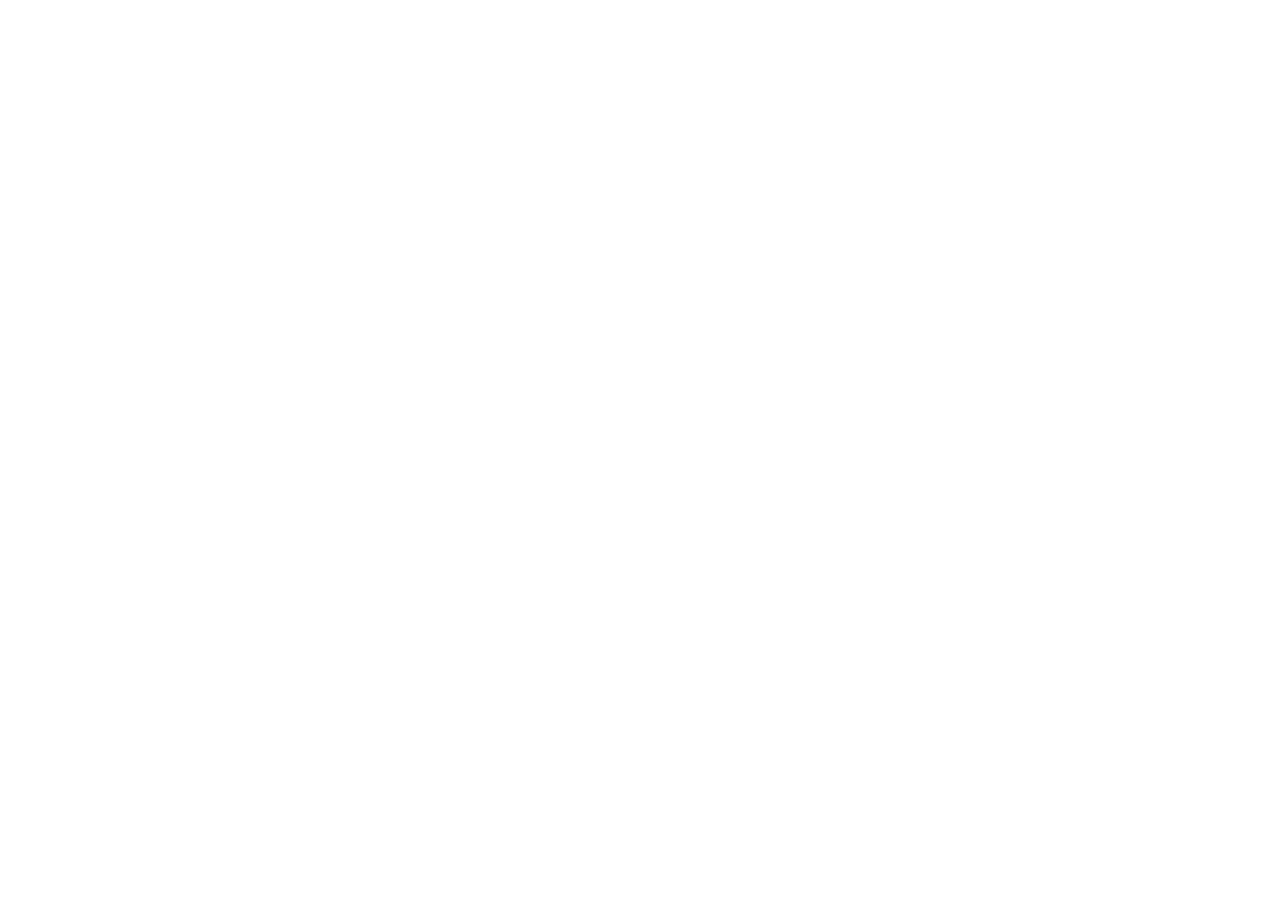
==== aboutRubi.html @ 2d4bdfa7 "day(8)" ====
<!DOCTYPE html>
<html lang="en">
<head>
    <meta charset="UTF-8">
    <meta name="viewport" content="width=device-width, initial-scale=1.0">
    <title>RUBI</title>
    <link rel="icon" href="assets/img/rubiLego.PNG">
</head>
<body>

</body>
</html>
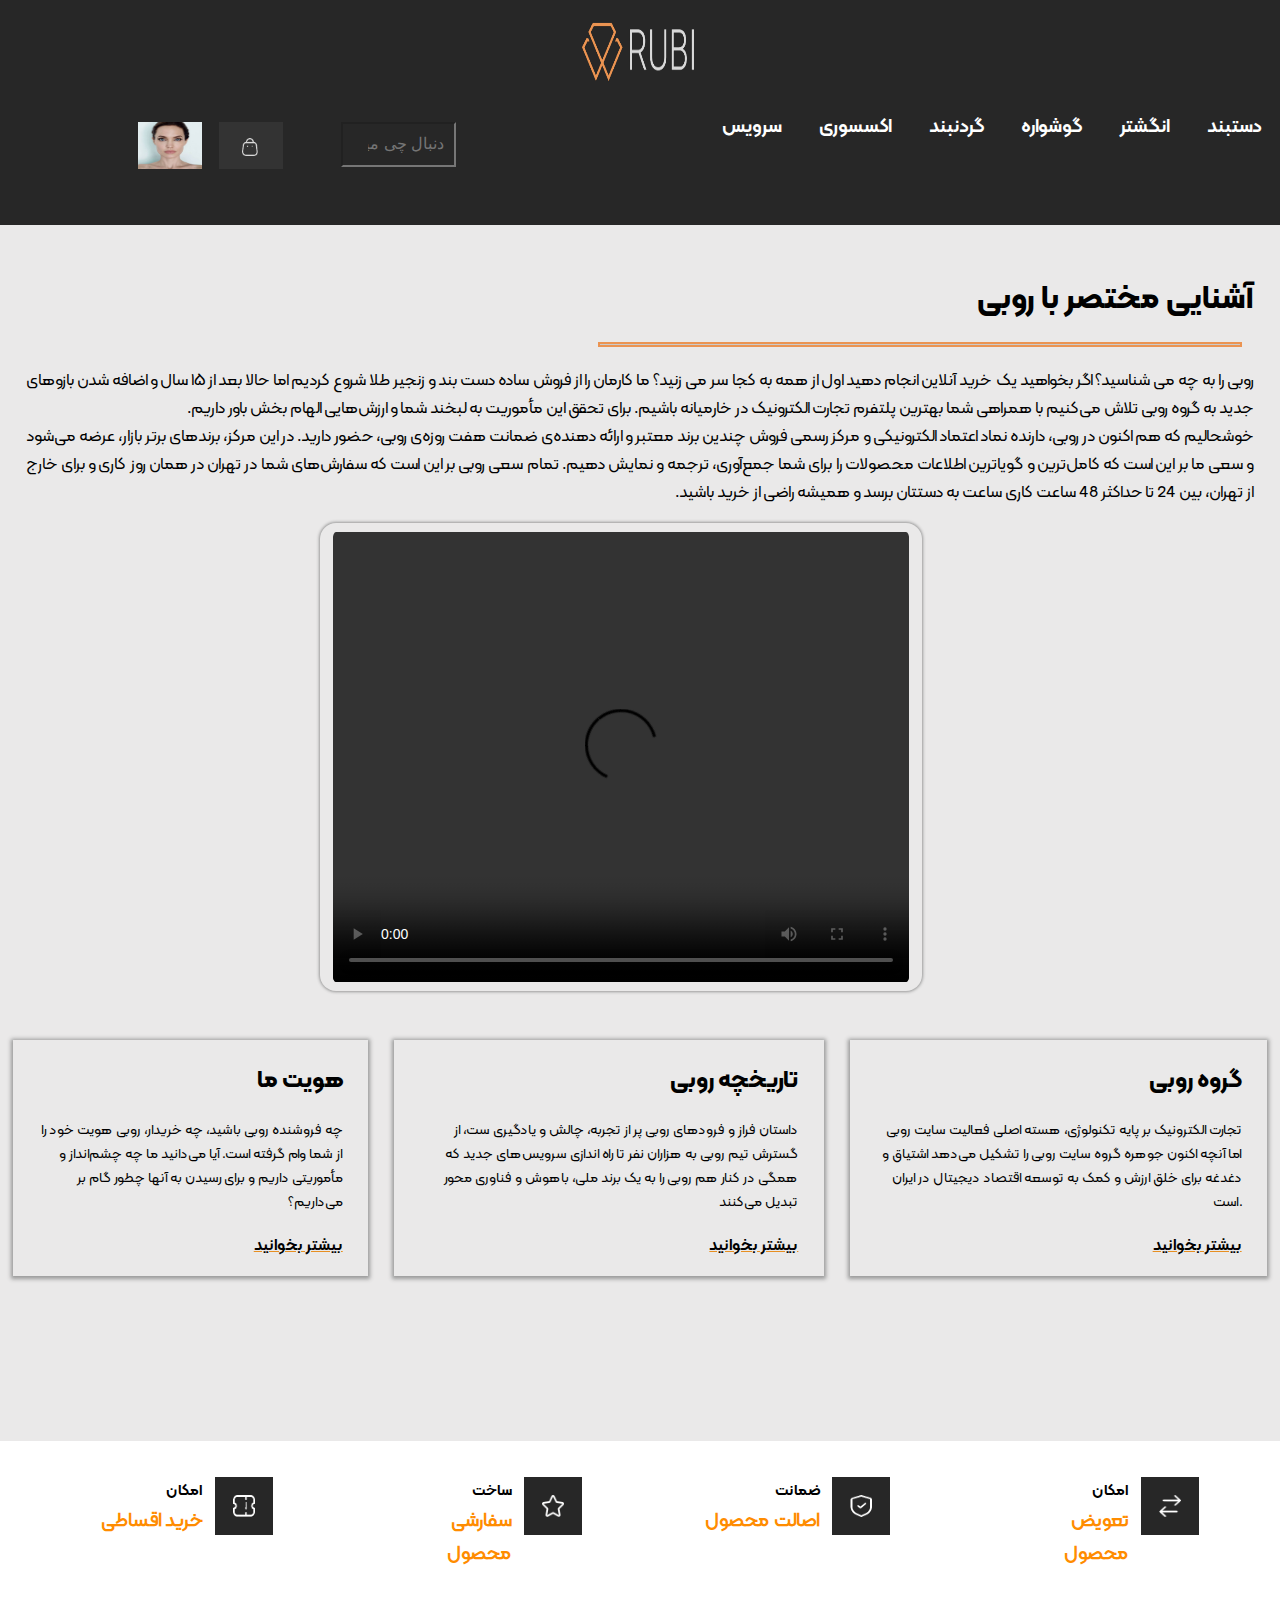
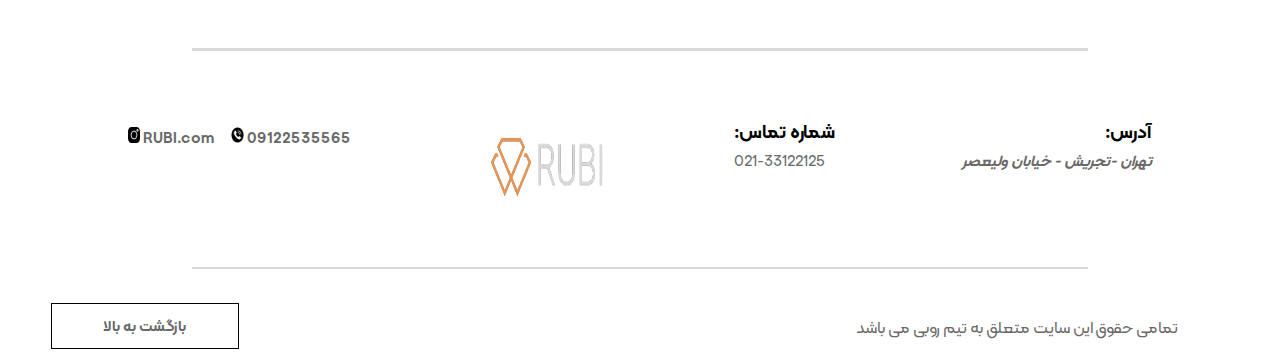
==== commit fca11207: "day(16)" ====
--- a/aboutRubi.html
+++ b/aboutRubi.html
@@ -4,9 +4,198 @@
     <meta charset="UTF-8">
     <meta name="viewport" content="width=device-width, initial-scale=1.0">
     <title>RUBI</title>
+
+
+    <link rel="stylesheet" href="assets/css/aboutRuniStyle.css">
+    <link rel="stylesheet" href="assets/css/style.css">
+    <link rel="stylesheet" href="assets/fonts/stylesheet.css">
+    <link rel="stylesheet" href="assets/css/mobileStyle.css">
     <link rel="icon" href="assets/img/rubiLego.PNG">
 </head>
 <body>
 
+<!-- الگوی سایت ابتدای سایت-->
+<div id="lego-container">
+    <section id="right-mobile-icons">
+        <img src="assets/img/search--removebg-preview.png">
+        <img src="assets/img/bascket-removebg-preview.png">
+    </section>
+    <img src="assets/img/rubiLego-removebg-preview.png" alt="سایت جواهری روبی " title="لگوی سایت روبی" class="logo-web">
+    <section id="humborger-bot-left" onclick="humberger()">
+        <img src="assets/img/icons8-menu-50.png">
+    </section>
+</div>
+
+<div id="humbger-menu-items">
+    <img src="assets/img/humber-menu1-removebg-preview.png"><br/>
+    <img src="assets/img/humber-menu-line.png">
+    <section>
+        <div class="item-nav">
+            <ul>
+                <li>دستبند</li>
+                <li>انگشتر</li>
+                <li>گوشواره</li>
+                <li>گردنبند</li>
+                <li>اکسسوری</li>
+                <li>سرویس</li>
+            </ul>
+        </div>
+    </section>
+    <button onclick="humberback()">برگشت</button>
+</div>
+<!-- منو بار سایت شامل انتخاب بخش ها و سرچ سایت-->
+
+<div id="nav-container">
+    <div id="profil-box">
+        <a id="sign-in" href="login.html"> <img src="assets/img/images.jpg"></a>
+        <a id="back-image" onclick="alert('وارد سبد خرید میشوید.')">
+            <img src="assets/img/bascket-removebg-preview.png"></a>
+        <input type="search" id="input-search" placeholder="دنبال چی میگردی ...">
+        <a id="back-image2">
+            <img src="assets/img/bascket-removebg-preview.png"></a>
+    </div>
+    <div class="item-nav">
+        <ul>
+            <li>دستبند</li>
+            <li>انگشتر</li>
+            <li>گوشواره</li>
+            <li>گردنبند</li>
+            <li>اکسسوری</li>
+            <li>سرویس</li>
+        </ul>
+    </div>
+</div>
+<div id="box-about-rubi">
+    <h1>آشنایی مختصر با روبی</h1>
+    <img src="assets/img/line%20post2.png">
+    <section id="main-about-me">
+        <p>روبی را به چه می شناسید؟ اگر بخواهید یک
+            خرید آنلاین انجام دهید اول از همه به کجا سر می زنید؟ ما کارمان را از فروش ساده دست بند و زنجیر طلا
+            شروع کردیم اما حالا بعد از ۱۵ سال و اضافه شدن بازوهای جدید به گروه روبی تلاش می‌کنیم با همراهی شما
+            بهترین پلتفرم تجارت الکترونیک در خارمیانه باشیم. برای تحقق این مأموریت به لبخند شما و ارزش‌هایی الهام بخش
+            باور داریم.
+            <br>
+            خوشحالیم که هم اکنون در روبی، دارنده نماد اعتماد الکترونیکی و مرکز رسمی فروش چندین برند معتبر و ارائه
+            دهنده‌ی ضمانت هفت روزه‌ی روبی، حضور دارید. در این مرکز، برندهای برتر بازار، عرضه می‌شود و سعی ما بر این
+            است که کامل‌ترین و گویاترین اطلاعات محصولات را برای شما جمع‌آوری، ترجمه و نمایش دهیم.
+
+            تمام سعی روبی بر این است که سفارش‌های شما در تهران در همان روز کاری و برای خارج از تهران، بین 24 تا
+            حداکثر 48 ساعت کاری ساعت به دستتان برسد و همیشه راضی از خرید باشید.
+        </p>
+        <video controls>
+            <source src="assets/video/VIDE3O_0.mp4" type="video/mp4">
+        </video>
+    </section>
+    <section id="tree-about-rubi-box">
+        <article>
+            <h2>هویت ما</h2>
+            <p>چه فروشنده روبی باشید، چه خریدار، روبی هویت خود را از شما وام گرفته است. آیا می‌دانید ما چه
+                چشم‌انداز و مأموریتی داریم و برای رسیدن به آنها چطور گام بر می‌داریم؟</p>
+            <span>بیشتر بخوانید</span>
+        </article>
+        <article>
+            <h2>تاریخچه روبی</h2>
+            <p>داستان فراز و فرودهای روبی پر از تجربه، چالش و یادگیری ست، از گسترش تیم روبی به هزاران نفر تا راه اندازی سرویس‌های جدید که همگی در کنار هم روبی را به یک برند ملی، باهوش و فناوری محور تبدیل می‌کنند</p>
+            <span s>بیشتر بخوانید</span>
+        </article>
+        <article>
+            <h2>گروه روبی</h2>
+            <p>تجارت الکترونیک بر پایه تکنولوژی، هسته اصلی فعالیت سایت روبی اما آنچه اکنون جوهره گروه سایت روبی را تشکیل می‌دهد اشتیاق و دغدغه برای خلق ارزش و کمک به توسعه اقتصاد دیجیتال در ایران است.</p>
+            <span>بیشتر بخوانید</span>
+        </article>
+    </section>
+</div>
+<footer id="footer-box">
+    <!--این بخش برای موبایل فعال میشود-->
+    <div id="mobile-footer-box">
+        <img src="assets/img/rubiLego-removebg-preview.png">
+        <h4>آدرس:</h4>
+        <address>تهران -تجریش - خیابان ولیعصر</address>
+    </div>
+    <!-- معرفی ویژگی های سایت مخصوصا ضمانت ها -->
+    <div class="footer-box-property">
+        <article>
+            <a><img src="assets/img/footerpic1-removebg-preview.png"></a>
+            <section class="footer-box-property-text">
+                <h4>امکان</h4>
+                <p>خرید اقساطی</p>
+            </section>
+
+        </article>
+        <article>
+            <a><img src="assets/img/star-removebg-preview.png"></a>
+            <section class="footer-box-property-text">
+                <h4>ساخت</h4>
+                <p>سفارشی محصول</p>
+            </section>
+
+        </article>
+        <article>
+            <a><img src="assets/img/zmanat-removebg-preview.png"></a>
+            <section class="footer-box-property-text">
+                <h4>ضمانت </h4>
+                <p>اصالت محصول</p>
+            </section>
+
+        </article>
+        <article>
+            <a><img src="assets/img/taviz-removebg-preview.png"></a>
+            <section class="footer-box-property-text">
+                <h4>امکان</h4>
+                <p>تعویض محصول</p>
+            </section>
+
+        </article>
+    </div>
+    <img src="assets/img/linefooter.png" class="line-footer">
+    <!--این بهش برای موبایل فعال میشود مشخصات-->
+
+    <div id="footer-mobile-ditail">
+
+        <h4>شماره تماس:</h4>
+        <p>021-33122125</p>
+        <img src="assets/img/linefooter.png" class="line-footer">
+        <section>
+
+            <img src="assets/img/instagram.png">
+            <span>RUBI.com</span>
+            <img src="assets/img/telephone-call.png">
+            <span>09122535565</span>
+
+        </section>
+
+
+    </div>
+
+    <!--مشخصات سایت در این بخش فوتر قرار دارد -->
+
+    <div id="footer-detail">
+        <section id="footer-detail-left">
+            <img src="assets/img/instagram.png">
+            <span>RUBI.com</span>
+            <img src="assets/img/telephone-call.png">
+            <span>09122535565</span>
+        </section>
+        <section>
+            <img src="assets/img/rubiLego-removebg-preview.png" class="logo-web">
+        </section>
+        <section>
+            <h4 class="footer-h4-detail">شماره تماس:</h4>
+            <p class="footer-p-detail">021-33122125</p>
+        </section>
+        <section>
+            <h4 class="footer-h4-detail">آدرس:</h4>
+            <address class="footer-p-detail">تهران -تجریش - خیابان ولیعصر</address>
+        </section>
+    </div>
+    <img src="assets/img/linefooter.png" class="line-footer">
+
+    <div id="footer-end">
+        <p>تمامی حقوق این سایت متعلق به تیم
+            روبی می باشد</p>
+        <a>بازگشت به بالا </a>
+    </div>
+</footer>
+<script src="assets/js/index.js"></script>
 </body>
 </html>--- a/assets/css/aboutRuniStyle.css
+++ b/assets/css/aboutRuniStyle.css
@@ -0,0 +1,104 @@
+#box-about-rubi {
+    display: flex;
+    flex-direction: column;
+    align-items: end;
+}
+#lego-container {
+    text-align: center;
+    background-color: #272727;
+    height: 10vh;
+
+
+}
+#box-about-rubi > h1 {
+    margin-top: 5vh;
+    margin-right: 2vw;
+}
+
+#box-about-rubi > img {
+    width: 50%;
+    margin-top: 2vh;
+    margin-right: 3vw;
+    border: 2px #EB9452 solid;
+}
+
+#main-about-me {
+    direction: rtl;
+}
+
+#main-about-me > p {
+    text-align: justify;
+    padding: 2vh 2vw;
+    font-size: 1.3vw;
+}
+
+#main-about-me > video {
+    width: 45%;
+    height: 50vh;
+    margin-right: 28%;
+    padding: 1vh 1vw;
+    box-shadow: 0 0 3px 1px #999999;
+    border-radius: 16px;
+}
+
+#tree-about-rubi-box {
+    display: flex;
+    flex-direction: row;
+}
+
+#tree-about-rubi-box article {
+    text-align: right;
+    padding: 2vh 2vw;
+    box-shadow: 0 1px 4px 2px #999999;
+    margin: 5vh 1vw;
+}
+
+#tree-about-rubi-box article p {
+    margin: 2vh 0;
+    font-size: 1.1vw;
+
+}
+
+#tree-about-rubi-box article span {
+    text-decoration-line: underline;
+    text-decoration-color: #e88f22;
+    text-decoration-style: solid;
+    cursor: pointer;
+}
+@media screen and (max-width: 680px){
+    #box-about-rubi > h1 {
+        margin-top: 5vh;
+        margin-right: 2vw;
+        font-size: 4vw;
+    }
+    #main-about-me > p {
+        text-align: justify;
+        padding: 2vh 2vw;
+        font-size: 3vw;
+    }
+    #main-about-me > video {
+        width: 95%;
+        height: 70%;
+        margin-right: 0;
+        padding: 1vh 1.7vw;
+        box-shadow: 0 0 3px 1px #999999;
+        border-radius: 16px;
+    }
+    #tree-about-rubi-box {
+        display: flex;
+        flex-direction: column;
+    }
+    #tree-about-rubi-box article {
+        text-align: center;
+        padding: 2vh 2vw;
+
+        box-shadow: 0 1px 4px 2px #999999;
+        margin: 5vh 1vw;
+    }
+    #tree-about-rubi-box article p {
+        margin: 2vh 0;
+        font-size: 2.5vw;
+
+    }
+
+}
--- a/assets/css/style.css
+++ b/assets/css/style.css
@@ -0,0 +1,469 @@
+* {
+    margin: 0;
+    padding: 0;
+}
+
+#lego-container {
+    text-align: center;
+    background-color: #272727;
+    height: 10vh;
+
+
+}
+#right-mobile-icons{
+    display: none;
+}
+#humborger-bot-left{
+    display: none;
+}
+#humbger-menu-items{
+    display: none;
+}
+body {
+    background-color: #eae9e9;
+    overflow-x: hidden;
+}
+
+.logo-web {
+    width: 9vw;
+    height: 7vh;
+    padding: 2vh 0;
+
+}
+
+#nav-container {
+    width: 100%;
+    height: 15vh;
+    display: flex;
+    justify-content: flex-start;
+    flex-direction: row;
+    background-color: #272727;
+    color: white;
+}
+
+#profil-box > img {
+    width: 5vh;
+    height: 5vh;
+    border-radius: 50%;
+
+}
+
+
+#profil-box {
+    display: flex;
+    width: 50%;
+    margin-top: 3.5vh;
+    flex-direction: row;
+    justify-content: center;
+}
+
+#back-image2 {
+    display: none;
+    width: 58px;
+    height: 58px;
+    border: 2px white solid;
+    border-radius: 50%;
+    margin-left: 1.1em;
+}
+
+#back-image2 img {
+    width: 20px;
+    height: 20px;
+    padding: 17px
+}
+
+#back-image {
+    width: 5vw;
+    height: 5.3vh;
+ background-color: #333333;
+    margin-left: 1.1em;
+}
+#sign-in img{
+    width: 5vw;
+    height: 5.3vh;
+
+
+}
+
+#sign-in {
+    width: 5vw;
+    height: 5.3vh;
+
+    margin-left: 1.1em;
+}
+#back-image img {
+    width: 1.2vw;
+    height: 2vh;
+
+    padding: 1.8vh 1.8vw;
+}
+
+#input-search {
+    width: 9vw;
+    height: 5vh;
+    background-color: #272727;
+    color: white;
+    direction: rtl;
+    padding: 0px 10px;
+    font-size: 16px;
+    margin-left: 10%;
+    transition: width 0.7s;
+    transition-timing-function: linear;
+
+
+}
+
+#input-search:focus {
+    width: 19vw;
+
+}
+
+.item-nav {
+    width: 50%;
+    margin-left: 10%;
+}
+
+.item-nav ul {
+    display: flex;
+    align-items: center;
+    flex-direction: row-reverse;
+    justify-content: space-around;
+    padding-top: 1em;
+    list-style-type: none;
+    font-size: 1.5vw;
+    font-weight: 350;
+    cursor: pointer;
+
+}
+.item-nav ul li:hover {
+    color: #EB9452;
+    text-decoration-line: underline;
+    text-decoration-style: solid;
+    text-decoration-color: #EB9452;
+
+}
+
+#main-img-box {
+    position: absolute;
+    z-index: 0;
+    background-color: #272727;
+    width: 100%;
+    height: 80vh;
+}
+
+#main-img {
+    position: absolute;
+    height: 85vh;
+    width: 32vw;
+    margin-left: 65vw;
+    margin-top: 8vh;
+
+}
+
+#title-main {
+    color: white;
+    padding-top: 15vh;
+    padding-left: 13vw;
+    font-size: 4vw;
+    direction: ltr;
+
+}
+
+#description-main {
+    color: dimgrey;
+    font-size: 1.4vw;
+    direction: rtl;
+    text-align: right;
+    padding-right: 50vw;
+    margin-top: 4vh;
+}
+
+#bot-content {
+
+    display: inline-block;
+    margin-left: 17vw;
+    margin-top: 11vh;
+
+
+}
+
+#bot-rubi {
+    color: white;
+    background-color: darkorange;
+    font-size: 1.5vw;
+    margin-left: 4vw;
+    padding: 1vw 5vh;
+    cursor: pointer;
+    text-decoration: none;
+}
+
+#bot-store {
+    color: white;
+    background-color: dimgrey;
+    font-size: 1.5vw;
+    padding: 1vw 5vh;
+    text-decoration: none;
+}
+
+#ghab-main {
+    position: absolute;
+    height: 87vh;
+    width: 35vw;
+    margin-left: 60vw;
+    margin-top: 12vh;
+    z-index: -1;
+}
+
+.grid-container {
+    margin-top: 150px;
+    display: grid;
+}
+.grid-container div:hover{
+    cursor: pointer;
+}
+
+.item1 {
+    grid-column: 1/4;
+    grid-row: 1;
+    position: relative;
+
+}
+
+.item2 {
+    grid-column: 3;
+    grid-row: 1/3;
+    position: relative;
+}
+
+.item3 {
+    display: flex;
+    justify-content: space-around;
+    grid-column: 1;
+    grid-row: 2/5;
+    position: relative;
+}
+
+.item5 {
+    grid-column: 2/4;
+    grid-row: 3/5;
+    position: relative;
+}
+
+.item4 {
+    position: relative;
+}
+
+.item1 > img {
+    margin-left: 0.2em;
+    width: 64.5vw;
+    height: 44vh;
+    filter: brightness(80%);
+}
+
+.item2 > img {
+    width: 31vw;
+    height: 79vh;
+    filter: brightness(80%);
+}
+
+.item31 > img {
+    width: 20vw;
+    height: 67vh;
+    filter: brightness(80%);
+}
+
+.item32 > img {
+    width: 20vw;
+    height: 67vh;
+    filter: brightness(80%);
+}
+
+.item4 > img {
+    width: 24vw;
+    height: 35vh;
+    filter: brightness(80%);
+}
+
+.item5 > img {
+
+    width: 56vw;
+    height: 31vh;
+    filter: brightness(80%);
+}
+
+.item1 > h3 {
+    position: absolute;
+    left: 54vw;
+    top: 36vh;
+    font-size: 2.2vw;
+    color: #eae9e9;
+    text-shadow: 2px 2px 2px black
+}
+
+.item2 > h3 {
+    position: absolute;
+    left: 2vw;
+    top: 70vh;
+    font-size: 2.2vw;
+    color: #eae9e9;
+    text-shadow: 2px 2px 2px black
+}
+
+.item4 > h3 {
+    position: absolute;
+    left: 12vw;
+    top: 25vh;
+    font-size: 2.2vw;
+    color: #eae9e9;
+    text-shadow: 2px 2px 2px black
+}
+
+.item5 > h3 {
+    position: absolute;
+    left: 45vw;
+    top: 22vh;
+    font-size: 2.2vw;
+    color: #eae9e9;
+    text-shadow: 2px 2px 2px black
+}
+
+.item31 > h3 {
+    position: absolute;
+    left: 10vw;
+    top: 55vh;
+    font-size: 2.2vw;
+    color: #eae9e9;
+    text-shadow: 2px 2px 2px black
+}
+
+.item32 > h3 {
+    position: absolute;
+    left: 29vw;
+    top: 55vh;
+    font-size: 2.2vw;
+    color: #eae9e9;
+    text-shadow: 2px 2px 2px black
+}
+
+
+.item-category a:hover {
+    text-shadow: 5px 5px 2px 1px dimgray;
+    border-bottom: 1px black solid;
+}
+
+#mobile-footer-box {
+    display: none;
+}
+
+#footer-box {
+    background-color: white;
+    margin-top: 5vh;
+}
+
+.footer-box-property {
+    display: flex;
+    justify-content: space-evenly;
+    margin-top: 120px;
+}
+
+.footer-box-property article {
+    width: 15vw;
+    height: 10vh;
+    margin: 4vh;
+}
+
+.footer-box-property article a {
+    width: 58px;
+    height: 58px;
+    background-color: #272727;
+    float: right;
+    text-align: center;
+}
+
+.footer-box-property article a > img {
+    width: 22px;
+    height: 22px;
+    margin-top: 2vh;
+}
+
+.footer-box-property-text {
+    margin-right: 70px;
+    direction: rtl;
+}
+
+.footer-box-property-text h4 {
+    font-size: 1.2vw;
+    font-weight: bold;
+}
+
+.footer-box-property-text p {
+    font-weight: bold;
+    color: darkorange;
+
+    font-size: 1.5vw;
+}
+
+.line-footer {
+    display: inline-block;
+    height: 0.3vh;
+    margin-left: 15%;
+    width: 70%;
+    margin-top: 5vh;
+}
+
+#footer-detail {
+    display: flex;
+    justify-content: space-evenly;
+    margin-top: 60px;
+}
+
+#footer-detail-left {
+    margin-top: 1vh;
+}
+
+#footer-detail-left img {
+    width: 1vw;
+    height: 1.7vh;
+}
+
+#footer-detail-left span {
+    margin-right: 1vw;
+    font-size: 1.2vw;
+    color: dimgrey;
+}
+
+.footer-h4-detail {
+    font-size: 1.5vw;
+    font-weight: bold;
+    direction: rtl
+}
+
+.footer-p-detail {
+    font-size: 1.2vw;
+    color: dimgrey;
+}
+
+#footer-end {
+    margin-top: 40px;
+    height: 50px;
+}
+
+#footer-end p {
+    float: right;
+    color: dimgrey;
+    font-size: 1.3vw;
+    margin-right: 8vw;
+}
+
+#footer-end a {
+    border: 1px black solid;
+    color: dimgrey;
+    font-size: 1.2vw;
+    padding: 1vh 4vw;
+    margin-left: 4vw;
+    text-decoration: none;
+}
+
+#footer-mobile-ditail {
+    display: none;
+}--- a/assets/fonts/stylesheet.css
+++ b/assets/fonts/stylesheet.css
@@ -0,0 +1,174 @@
+@font-face {
+    font-family: 'Kalameh-black';
+    src: url('Kalameh-Black.eot');
+    src: url('Kalameh-Black.eot?#iefix') format('embedded-opentype'),
+    url('Kalameh-Black.woff2') format('woff2'),
+    url('Kalameh-Black.woff') format('woff'),
+    url('Kalameh-Black.ttf') format('truetype');
+    font-weight: 900;
+    font-style: normal;
+    font-display: swap;
+}
+
+@font-face {
+    font-family: 'Kalameh-Bold';
+    src: url('Kalameh-Bold.eot');
+    src: url('Kalameh-Bold.eot?#iefix') format('embedded-opentype'),
+    url('Kalameh-Bold.woff2') format('woff2'),
+    url('Kalameh-Bold.woff') format('woff'),
+    url('Kalameh-Bold.ttf') format('truetype');
+    font-weight: bold;
+    font-style: normal;
+    font-display: swap;
+}
+
+@font-face {
+    font-family: 'Kalameh-ExtraBold';
+    src: url('Kalameh-ExtraBold.eot');
+    src: url('Kalameh-ExtraBold.eot?#iefix') format('embedded-opentype'),
+    url('Kalameh-ExtraBold.woff2') format('woff2'),
+    url('Kalameh-ExtraBold.woff') format('woff'),
+    url('Kalameh-ExtraBold.ttf') format('truetype');
+    font-weight: bold;
+    font-style: normal;
+    font-display: swap;
+}
+
+@font-face {
+    font-family: 'Kalameh-ExtraLight';
+    src: url('Kalameh-ExtraLight.eot');
+    src: url('Kalameh-ExtraLight.eot?#iefix') format('embedded-opentype'),
+    url('Kalameh-ExtraLight.woff2') format('woff2'),
+    url('Kalameh-ExtraLight.woff') format('woff'),
+    url('Kalameh-ExtraLight.ttf') format('truetype');
+    font-weight: 200;
+    font-style: normal;
+    font-display: swap;
+}
+
+@font-face {
+    font-family: 'Kalameh-Light';
+    src: url('Kalameh-Light.eot');
+    src: url('Kalameh-Light.eot?#iefix') format('embedded-opentype'),
+    url('Kalameh-Light.woff2') format('woff2'),
+    url('Kalameh-Light.woff') format('woff'),
+    url('Kalameh-Light.ttf') format('truetype');
+    font-weight: 300;
+    font-style: normal;
+    font-display: swap;
+}
+
+@font-face {
+    font-family: 'Kalameh-Medium';
+    src: url('Kalameh-Medium.eot');
+    src: url('Kalameh-Medium.eot?#iefix') format('embedded-opentype'),
+    url('Kalameh-Medium.woff2') format('woff2'),
+    url('Kalameh-Medium.woff') format('woff'),
+    url('Kalameh-Medium.ttf') format('truetype');
+    font-weight: 500;
+    font-style: normal;
+    font-display: swap;
+}
+
+@font-face {
+    font-family: 'Kalameh-Regular';
+    src: url('Kalameh-Regular.eot');
+    src: url('Kalameh-Regular.eot?#iefix') format('embedded-opentype'),
+    url('Kalameh-Regular.woff2') format('woff2'),
+    url('Kalameh-Regular.woff') format('woff'),
+    url('Kalameh-Regular.ttf') format('truetype');
+    font-weight: normal;
+    font-style: normal;
+    font-display: swap;
+}
+
+@font-face {
+    font-family: 'Kalameh-SemiBold';
+    src: url('Kalameh-SemiBold.eot');
+    src: url('Kalameh-SemiBold.eot?#iefix') format('embedded-opentype'),
+    url('Kalameh-SemiBold.woff2') format('woff2'),
+    url('Kalameh-SemiBold.woff') format('woff'),
+    url('Kalameh-SemiBold.ttf') format('truetype');
+    font-weight: 600;
+    font-style: normal;
+    font-display: swap;
+}
+
+@font-face {
+    font-family: 'Kalameh-Thin';
+    src: url('Kalameh-Thin.eot');
+    src: url('Kalameh-Thin.eot?#iefix') format('embedded-opentype'),
+    url('Kalameh-Thin.woff2') format('woff2'),
+    url('Kalameh-Thin.woff') format('woff'),
+    url('Kalameh-Thin.ttf') format('truetype');
+    font-weight: 100;
+    font-style: normal;
+    font-display: swap;
+}
+
+.item-nav ul {
+    font-family: Kalameh-SemiBold;
+}
+
+#title-main {
+    font-family: Kalameh-ExtraBold;
+}
+#description-main {
+    font-family: Kalameh-Medium;
+}
+#bot-rubi {
+    font-family: Kalameh-Regular;
+}
+#bot-store {
+    font-family: Kalameh-Regular;
+}
+.part-porfrosh h2 {
+    font-family: Kalameh-Bold;
+}
+.text-showall {
+    font-family: Kalameh-Regular;
+}
+.post-box article h3, p {
+    font-family: Kalameh-Regular;
+}
+.item1 {  font-family: Kalameh-Bold;}
+.item2 {  font-family: Kalameh-Bold;}
+.item31 {  font-family: Kalameh-Bold;}
+.item32 {  font-family: Kalameh-Bold;}
+.item4 {  font-family: Kalameh-Bold;}
+.item5 {  font-family: Kalameh-Bold;}
+.part2-porfrosh h2 { font-family: Kalameh-Bold;}
+#rubi-menu-box {    font-family: Kalameh-SemiBold;}
+.post-box1 article h3, p { font-family: Kalameh-Regular;}
+.moshahede-box {  font-family: Kalameh-Regular;}
+#zivar-box-left > h3 {font-family: Kalameh-Bold;}
+#zivar-box-left > p {    font-family: Kalameh-Regular;}
+#zivar-box-left > a {font-family: Kalameh-SemiBold;}
+.part2-porfrosh { font-family: Kalameh-Bold;}
+.footer-box-property-text {font-family: Kalameh-SemiBold;}
+#footer-detail { font-family: Kalameh-SemiBold;}
+#footer-end a {font-family: Kalameh-SemiBold;}
+.left-box-menu > strong {font-family: Kalameh-SemiBold;}
+.bot-box {font-family: Kalameh-Regular;}
+.feature-input-box {font-family: Kalameh-Regular;}
+.remember-box {font-family: Kalameh-Regular;}
+.bot-sabt {font-family: Kalameh-Regular;}
+#mobile-footer-box {font-family: Kalameh-SemiBold;}
+#footer-mobile-ditail {font-family: Kalameh-SemiBold;}
+
+#off-prod-box > span {font-family: Kalameh-SemiBold;}
+.right-box-product h1 {font-family: Kalameh-ExtraBold;}
+.jens-prod p {font-family: Kalameh-SemiBold;}
+.jens-prod > span {font-family: Kalameh-Regular;}
+.sell-product-bot {font-family: Kalameh-Regular;}
+.box-style-product > p {font-family: Kalameh-Regular;}
+table {font-family: Kalameh-Regular; }
+.brand-post {font-family: Kalameh-Regular;
+}
+.right-box-product > h3{font-family: Kalameh-SemiBold;}
+#main-about-me > p {font-family: Kalameh-Regular;}
+#box-about-rubi > h1 {font-family: Kalameh-Bold;}
+#tree-about-rubi-box h2{
+    font-family: Kalameh-Bold;
+}
+#tree-about-rubi-box article span{font-family: Kalameh-SemiBold;}
--- a/assets/css/mobileStyle.css
+++ b/assets/css/mobileStyle.css
@@ -0,0 +1,576 @@
+@media screen and (max-width: 650px) {
+    /* سربرگ سایت برای نمایش عناصر*/
+    .logo-web {
+        width: 21vw;
+        height: 4vh;
+        margin-top: 0.5vh;
+    }
+
+    #lego-container {
+        display: flex;
+        flex-direction: row;
+        justify-content: space-between;
+
+    }
+
+    #right-mobile-icons {
+        display: inline-block;
+        margin-left: 6vw;
+
+    }
+
+    #humborger-bot-left {
+        display: inline-block;
+        margin-right: 6vw;
+    }
+
+    #right-mobile-icons > img {
+        width: 5.5vw;
+        height: 5.5vh;
+        padding: 0.5vh 0.5vw;
+        border-radius: 50%;
+    }
+
+    .item-nav {
+        width: 80%;
+
+
+    }
+
+    .item-nav ul li {
+        padding: 1em 0;
+        color: #dcdbdb;
+    }
+
+    .item-nav ul {
+
+        display: flex;
+        align-items: center;
+        flex-direction: column;
+        justify-content: center;
+        list-style-type: none;
+        font-size: 3.5vw;
+        font-weight: 350;
+        cursor: pointer;
+    }
+
+    #humbger-menu-items {
+        display: none;
+        /*
+        display: inline-block;
+        background-color: #272727;
+        width: 100%;
+        text-align: center;*/
+
+
+    }
+
+    #humbger-menu-items > button {
+
+        width: 10vw;
+        height: 5vh;
+        font-size: 1.2vw;
+        margin: 4vh 10vw;
+        background-color: transparent;
+        border: 2px #EB9452 solid;
+        color: #e88f22;
+        border-radius: 16px;
+
+
+    }
+
+    #humbger-menu-items > img:first-child {
+        width: 20vw;
+        height: 10vh;
+
+
+    }
+
+    #humborger-bot-left > img {
+        width: 5.5vw;
+        height: 5.5vh;
+
+        padding: 0.5vh 0.5vw;
+        border-radius: 50%;
+    }
+
+
+    #profil-box > img {
+        display: none;
+    }
+
+    #sign-in {
+
+        display: none;
+    }
+
+    #nav-container {
+        display: none;
+
+    }
+
+    #back-image {
+        width: 30px;
+        height: 30px;
+    }
+
+    #back-image img {
+        width: 10px;
+        height: 10px;
+        padding: 10px
+    }
+
+    #back-image2 img {
+        width: 10px;
+        height: 10px;
+        padding: 10px
+    }
+
+    #input-search {
+        display: none;
+    }
+
+    #back-image2 {
+        display: inline-block;
+        width: 30px;
+        height: 30px;
+    }
+
+    #main-img {
+        position: absolute;
+        height: 68vh;
+        width: 80vw;
+        margin-left: 13vw;
+        margin-top: 5vh;
+
+    }
+
+    #ghab-main {
+        position: absolute;
+        height: 72vh;
+        width: 80vw;
+        margin-left: 9vw;
+        margin-top: 9vh;
+        z-index: -1;
+    }
+
+    #main-img-box {
+        position: absolute;
+        z-index: 0;
+        background-color: #272727;
+        width: 100%;
+        height: 150vh;
+    }
+
+    #title-main {
+        color: white;
+        padding-top: 87vh;
+        padding-right: 12vw;
+        font-weight: bold;
+        font-size: 8vw;
+        direction: rtl;
+    }
+
+    #description-main {
+        color: dimgrey;
+        font-size: 4vw;
+        direction: rtl;
+        text-align: right;
+        padding-right: 8vw;
+        margin-top: 4vh;
+    }
+
+    #bot-rubi {
+        color: white;
+        background-color: darkorange;
+        font-size: 2.5vw;
+        margin-left: 9vw;
+        padding: 3vw 5vh;
+        text-decoration: none;
+    }
+
+    #bot-store {
+        color: white;
+        background-color: dimgrey;
+        font-size: 2.5vw;
+        padding: 3vw 5vh;
+        text-decoration: none;
+    }
+
+    #bot-content {
+
+        display: inline-block;
+        margin-left: 7vw;
+        margin-top: 5vh;
+
+    }
+
+    .part-porfrosh {
+        display: flex;
+        justify-content: space-evenly;
+        align-items: center;
+        margin-top: 170vh;
+    }
+
+    .part-porfrosh h2 {
+        font-size: 9vw;
+        font-weight: bold;
+    }
+
+    .post-scroll-box {
+        display: none;
+    }
+
+    .moshahede2-box {
+        display: inline-block;
+        width: 100%;
+        text-align: center;
+        margin-top: 40px;
+    }
+
+    .moshahede2-box span {
+        font-size: 4.5vw;
+        color: dimgrey;
+        padding: 0 1vw;
+    }
+
+    .direction-left-post {
+        width: 8vw;
+        height: 3.2vh;
+        opacity: 0.5;
+    }
+
+    .grid-container {
+        margin-top: 150px;
+        display: flex;
+        flex-direction: column;
+        justify-content: space-around;
+
+    }
+
+    .item1 > img {
+        width: 100%;
+        height: 35vh;
+        filter: brightness(80%);
+    }
+
+    .item1 > h3 {
+        position: absolute;
+        left: 81vw;
+        top: 28vh;
+        font-size: 4.2vw;
+        color: #eae9e9;
+        text-shadow: 2px 2px 2px black
+    }
+
+    .item2 > img {
+        width: 100%;
+        height: 50vh;
+        filter: brightness(80%);
+    }
+
+    .item2 > h3 {
+        position: absolute;
+        left: 81vw;
+        top: 40vh;
+        font-size: 4.2vw;
+        color: #eae9e9;
+        text-shadow: 2px 2px 2px black
+    }
+
+    .item3 {
+        display: flex;
+        justify-content: space-between;
+
+    }
+
+    .item31 > img {
+        width: 100%;
+        height: 50vh;
+        filter: brightness(80%);
+    }
+
+    .item31 {
+
+        width: 49%;
+    }
+
+    .item32 {
+
+        width: 49%;
+    }
+
+    .item32 > img {
+        width: 100%;
+        height: 50vh;
+        filter: brightness(80%);
+    }
+
+    .item31 > h3 {
+        left: 30vw;
+        top: 45vh;
+        font-size: 4.2vw;
+        color: #eae9e9;
+        text-shadow: 2px 2px 2px black
+    }
+
+    .item32 > h3 {
+
+        left: 82vw;
+        top: 45vh;
+        font-size: 4.2vw;
+        color: #eae9e9;
+        text-shadow: 2px 2px 2px black
+    }
+
+    .item4 > img {
+        width: 100%;
+        height: 35vh;
+        filter: brightness(80%);
+    }
+
+    .item5 > img {
+
+        width: 100%;
+        height: 31vh;
+        filter: brightness(80%);
+    }
+
+    .item4 > h3 {
+
+        left: 73vw;
+        top: 30vh;
+        font-size: 4.2vw;
+        color: #eae9e9;
+        text-shadow: 2px 2px 2px black
+    }
+
+    .item5 > h3 {
+
+        left: 80vw;
+        top: 24vh;
+        font-size: 4.2vw;
+        color: #eae9e9;
+        text-shadow: 2px 2px 2px black
+    }
+
+    .part2-porfrosh img {
+        width: 15vw;
+        height: 0.5vh
+    }
+
+    .part2-porfrosh h2 {
+        font-size: 8vw;
+        font-weight: bold;
+    }
+
+    #browser-me {
+        display: inline-block;
+        width: 90%;
+        height: 3vh;
+        direction: rtl;
+        font-size: 4vw;
+        padding: 1vw;
+        margin-top: 10vh;
+        margin-left: 2vw;
+    }
+
+    .part-box-rubi {
+        display: none;
+    }
+
+    .post-box1 {
+        display: flex;
+        flex-direction: row;
+        flex-wrap: wrap;
+        margin-top: 20px;
+    }
+
+    .post-box1 article .post-image {
+        width: 44.2vw;
+        height: 360px;
+        filter: brightness(95%)
+    }
+
+    .post-box1 article .post-line {
+        float: right;
+        margin-top: 45vh;
+        height: 58px;
+        width: 4px;
+    }
+
+    .post-box1 article {
+        direction: rtl;
+    }
+
+    .post-box1 article h3, p {
+        direction: rtl;
+
+    }
+
+    .moshahede-box span {
+        font-size: 4vw;
+        color: dimgrey;
+        padding: 0 0.5vw;
+    }
+
+    #zivar-box {
+        display: flex;
+        justify-content: space-around;
+        flex-direction: column-reverse;
+        margin-top: 100px
+    }
+
+    #zivar-box-right {
+        display: flex;
+        justify-content: space-around;
+        width: 100%;
+    }
+
+    #zivar-box-right > img {
+        width: 45%;
+        height: 40vh;
+        padding: 0 0.5vw;
+
+    }
+
+    #zivar-box-left {
+        text-align: center;
+        width: 100%
+    }
+
+    #zivar-box-left > h3 {
+        font-size: 6vw;
+        margin-top: 5vh;
+    }
+
+    #zivar-box-left > p {
+        color: dimgrey;
+        margin-top: 3vh;
+        padding: 0 8vw;
+        font-size: 3vw;
+    }
+
+    #zivar-box-left > a {
+        background-color: #272727;
+        margin-top: 50px;
+        display: inline-block;
+        color: #eae9e9;
+        padding: 3vh 7vw;
+        font-size: 2.9vw;
+    }
+
+    .moshahede-box2 {
+        display: inline-block;
+        width: 100%;
+        text-align: center;
+        margin-top: 3vh;
+        margin-bottom: 2vh;
+    }
+
+    .moshahede-box2 span {
+        font-size: 4vw;
+        color: dimgrey;
+        padding: 0 0.5vw;
+    }
+
+    .image-view {
+        width: 3vw;
+        height: 2.1vh;
+    }
+
+    .text-number-view {
+        direction: rtl;
+        margin-right: 11px;
+        font-size: 3.3vw;
+        display: inline-block
+    }
+
+    .footer-box-property {
+        display: none;
+    }
+
+    #mobile-footer-box {
+        display: flex;
+        flex-direction: column;
+        justify-content: center;
+        align-items: center;
+        padding-top: 7vh;
+
+    }
+
+    #mobile-footer-box img {
+        width: 36vw;
+        height: 8vh;
+    }
+
+    #mobile-footer-box h4 {
+        direction: rtl;
+        margin-top: 3vh;
+        font-size: 3.8vw;
+    }
+
+    #mobile-footer-box address {
+        direction: rtl;
+        color: dimgray;
+        margin-top: 3vh;
+        font-size: 3.2vw;
+    }
+
+    #footer-detail {
+        display: none;
+    }
+
+    #footer-mobile-ditail {
+        display: flex;
+        flex-direction: column;
+        align-items: center;
+    }
+
+    #footer-mobile-ditail h4 {
+        margin-top: 1vh;
+        font-size: 3.3vw;
+        direction: rtl;
+    }
+
+    #footer-mobile-ditail p {
+        margin-top: 1vh;
+        font-size: 2.7vw;
+        color: dimgray;
+        direction: rtl;
+    }
+
+    #footer-mobile-ditail section {
+        margin-top: 4vh;
+
+    }
+
+    #footer-mobile-ditail section img {
+        width: 2vw;
+        height: 2vh;
+        margin-left: 1vw;
+    }
+
+    #footer-mobile-ditail section span {
+        font-size: 3vw;
+        margin-left: 1vw;
+    }
+
+    #footer-end a {
+        display: none;
+    }
+
+    #footer-end {
+        text-align: center;
+        display: inline-block;
+        margin-top: 10px;
+        height: 30px;
+
+    }
+
+    #footer-end p {
+        font-size: 3.5vw;
+        margin-left: 17.5vw;
+        direction: rtl;
+    }
+}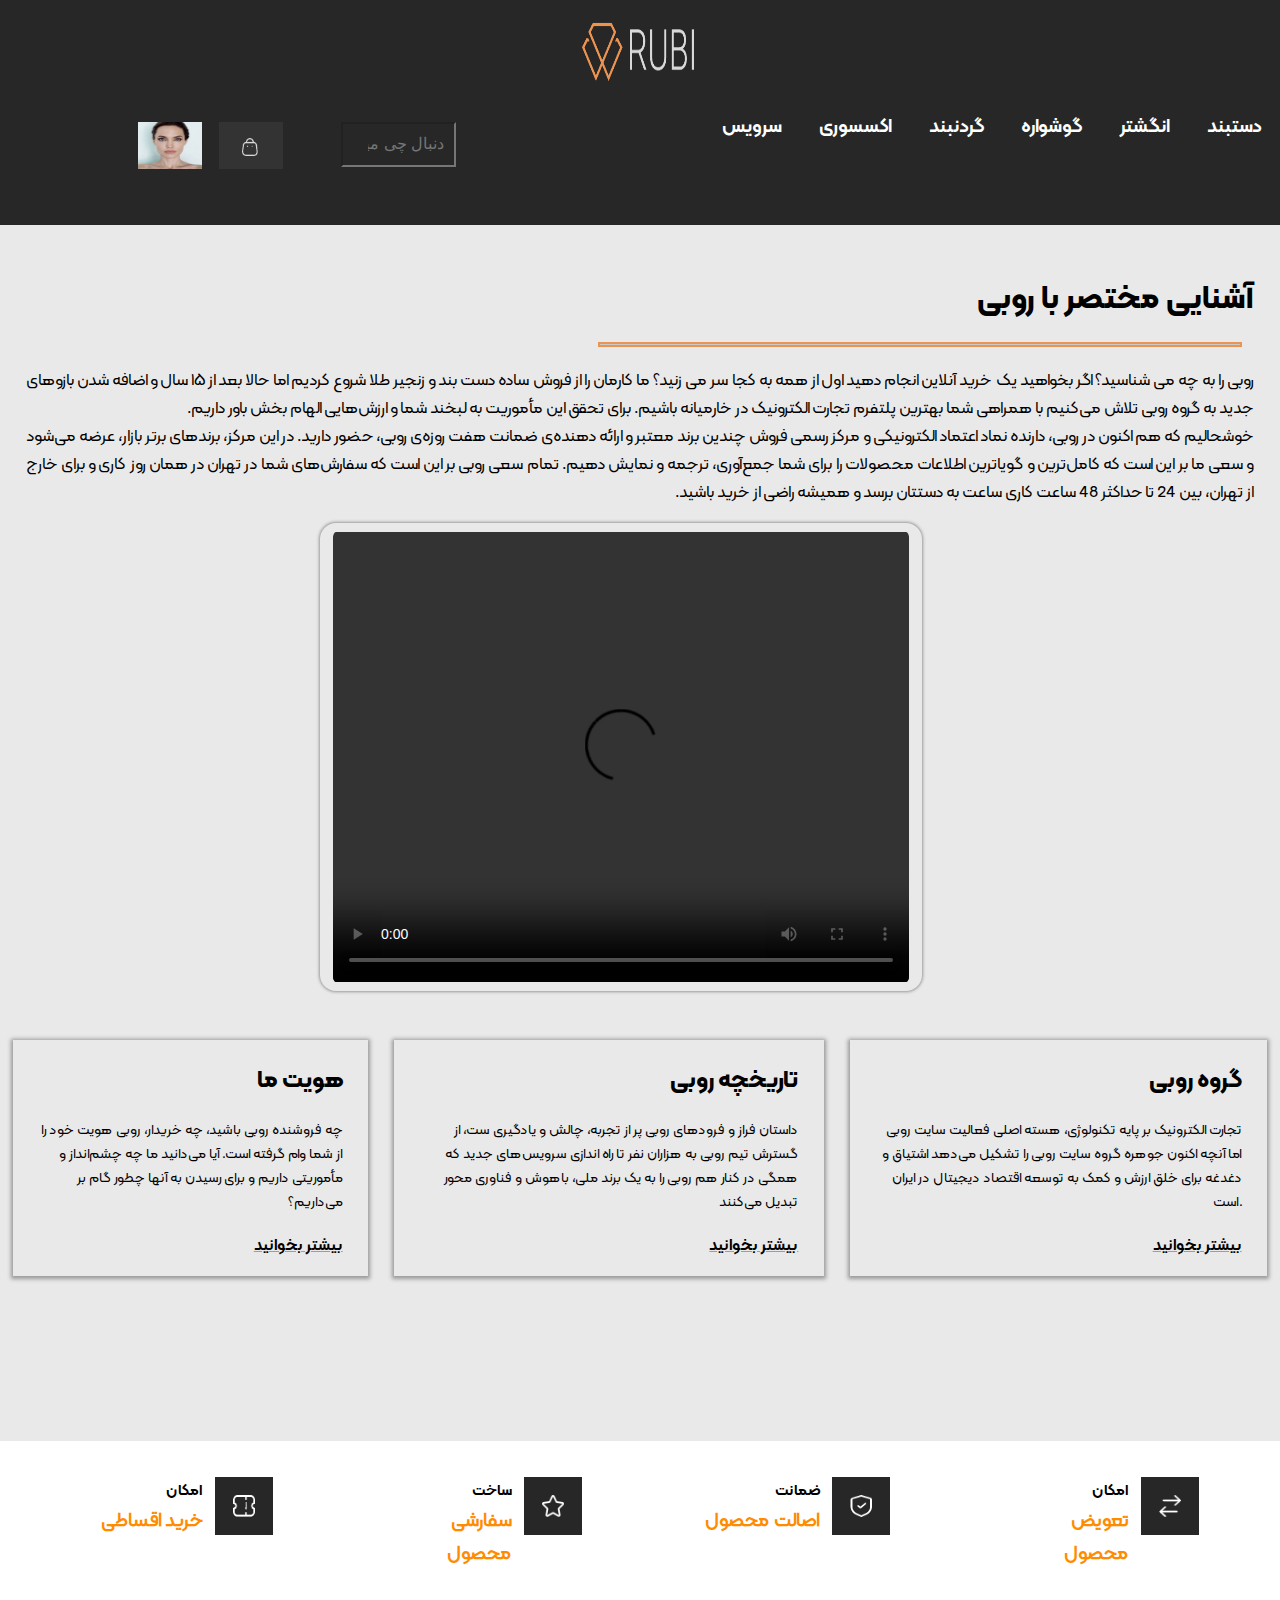
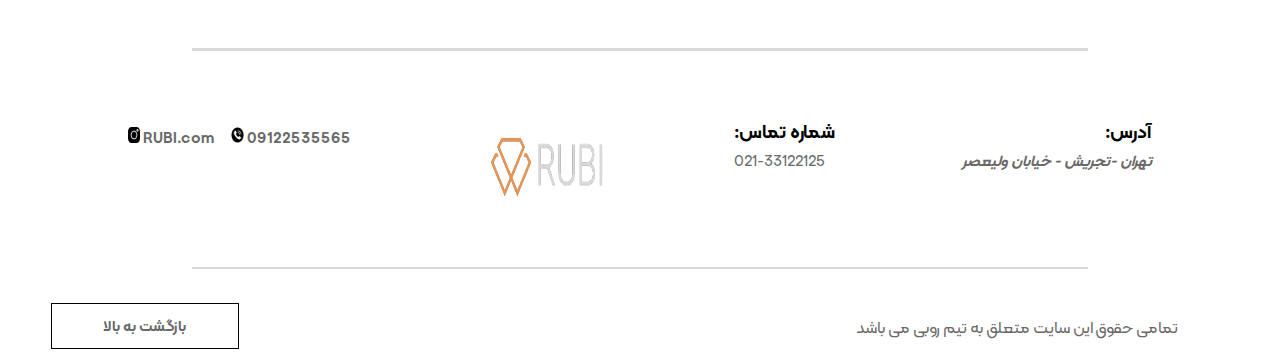
==== commit 8411ddc4: "day(17)" ====
--- a/aboutRubi.html
+++ b/aboutRubi.html
@@ -25,7 +25,7 @@
         <img src="assets/img/icons8-menu-50.png">
     </section>
 </div>
-
+<!---->
 <div id="humbger-menu-items">
     <img src="assets/img/humber-menu1-removebg-preview.png"><br/>
     <img src="assets/img/humber-menu-line.png">
@@ -65,6 +65,7 @@
         </ul>
     </div>
 </div>
+<!--شروع مطالب سایت-->
 <div id="box-about-rubi">
     <h1>آشنایی مختصر با روبی</h1>
     <img src="assets/img/line%20post2.png">
@@ -82,10 +83,12 @@
             تمام سعی روبی بر این است که سفارش‌های شما در تهران در همان روز کاری و برای خارج از تهران، بین 24 تا
             حداکثر 48 ساعت کاری ساعت به دستتان برسد و همیشه راضی از خرید باشید.
         </p>
+        <!--ویدیو تبلیقاتی سایت -->
         <video controls>
             <source src="assets/video/VIDE3O_0.mp4" type="video/mp4">
         </video>
     </section>
+    <!-- باکس های توضیح در مورد سایت-->
     <section id="tree-about-rubi-box">
         <article>
             <h2>هویت ما</h2>
@@ -95,12 +98,14 @@
         </article>
         <article>
             <h2>تاریخچه روبی</h2>
-            <p>داستان فراز و فرودهای روبی پر از تجربه، چالش و یادگیری ست، از گسترش تیم روبی به هزاران نفر تا راه اندازی سرویس‌های جدید که همگی در کنار هم روبی را به یک برند ملی، باهوش و فناوری محور تبدیل می‌کنند</p>
+            <p>داستان فراز و فرودهای روبی پر از تجربه، چالش و یادگیری ست، از گسترش تیم روبی به هزاران نفر تا راه اندازی
+                سرویس‌های جدید که همگی در کنار هم روبی را به یک برند ملی، باهوش و فناوری محور تبدیل می‌کنند</p>
             <span s>بیشتر بخوانید</span>
         </article>
         <article>
             <h2>گروه روبی</h2>
-            <p>تجارت الکترونیک بر پایه تکنولوژی، هسته اصلی فعالیت سایت روبی اما آنچه اکنون جوهره گروه سایت روبی را تشکیل می‌دهد اشتیاق و دغدغه برای خلق ارزش و کمک به توسعه اقتصاد دیجیتال در ایران است.</p>
+            <p>تجارت الکترونیک بر پایه تکنولوژی، هسته اصلی فعالیت سایت روبی اما آنچه اکنون جوهره گروه سایت روبی را تشکیل
+                می‌دهد اشتیاق و دغدغه برای خلق ارزش و کمک به توسعه اقتصاد دیجیتال در ایران است.</p>
             <span>بیشتر بخوانید</span>
         </article>
     </section>
--- a/assets/css/mobileStyle.css
+++ b/assets/css/mobileStyle.css
@@ -1,5 +1,6 @@
 @media screen and (max-width: 650px) {
     /* سربرگ سایت برای نمایش عناصر*/
+
     .logo-web {
         width: 21vw;
         height: 4vh;
@@ -249,7 +250,7 @@
     }
 
     .item1 > img {
-        width: 100%;
+        width: 98%;
         height: 35vh;
         filter: brightness(80%);
     }
